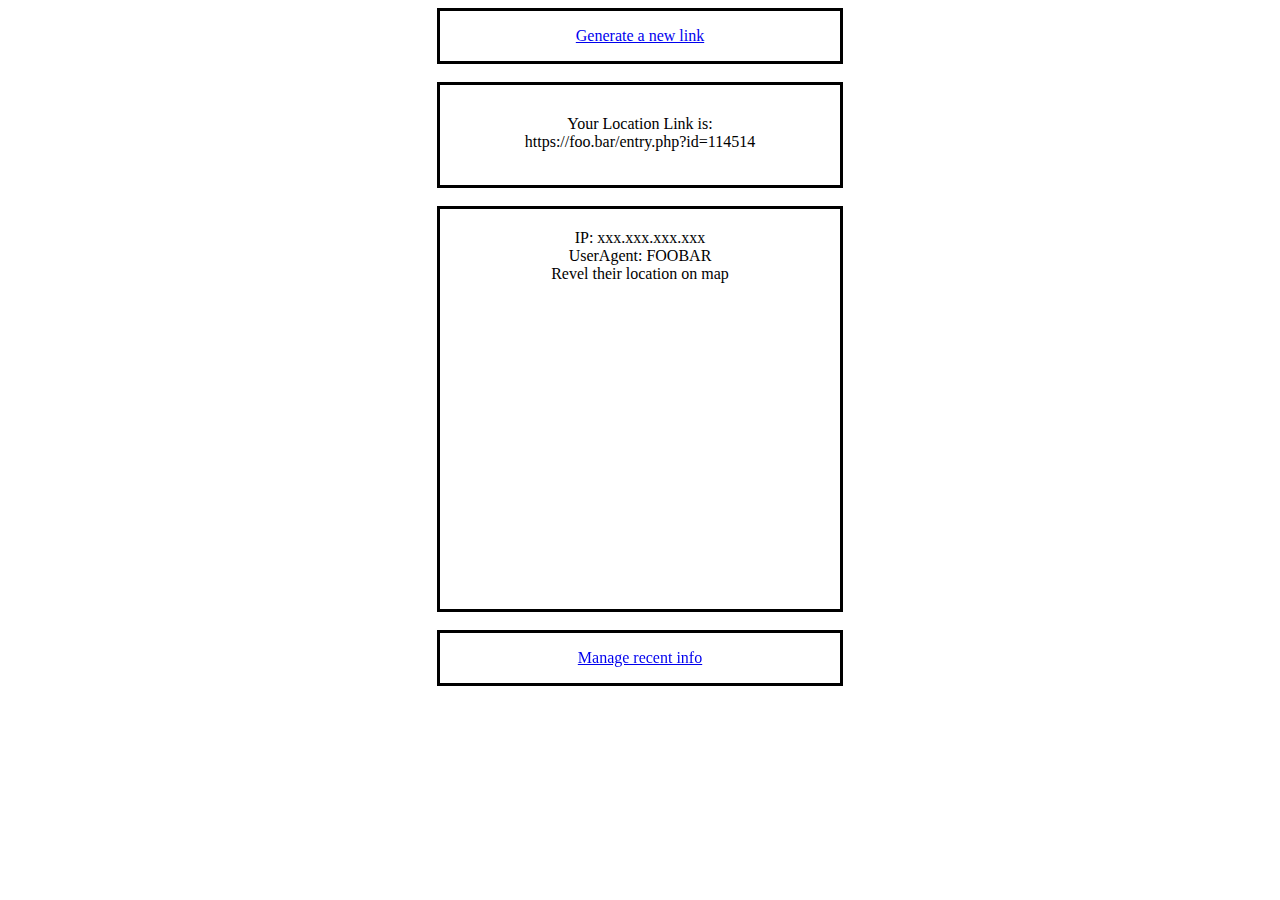
==== static/index.html @ f5ecabfe "updated main page" ====
<!DOCTYPE html>
<html lang="en">
<head>
    <title>HTML5 Canvas - Text</title>
    <link rel="stylesheet" href="css/style.css">
</head>
<body>
<div class="linkcontainer">
    <div class="center">
        <a href="https://www.foo.bar/">Generate a new link</a>
    </div>
</div>
<br>
<div class="infocontainer">
    <div class="itext">
        Your Location Link is:<br>
        https://foo.bar/entry.php?id=114514
    </div>
</div>
<br>
<div class="detailcontainer">
    <div class="dtext">
        IP: xxx.xxx.xxx.xxx <br>
        UserAgent: FOOBAR <br>
        Revel their location on map
        <div id="map">
            <br>
            <iframe align="center" width="800" height="500" src="http://127.0.0.1:5000/static/test.html" frameborder="no" border="0"
                    marginwidth="0" marginheight="0" scrolling="no"></iframe>
        </div>
    </div>
</div>
<br>
<div class="linkcontainer">
    <div class="center">
        <a href="manage.html">Manage recent info</a>
    </div>
</div>
<script>
</script>
</body>
</html>
---- static/css/style.css ----
.linkcontainer {
    height: 50px;
    width: 400px;
    margin: auto;
    position: relative;
    border: 3px solid black;
}

.infocontainer {
    height: 100px;
    width: 400px;
    margin: auto;
    position: relative;
    border: 3px solid black;
}

.detailcontainer {
    height: 400px;
    width: 400px;
    margin: auto;
    position: relative;
    border: 3px solid black;
}

.center {
    margin: 0;
    position: absolute;
    top: 50%;
    left: 50%;
    -ms-transform: translate(-50%, -50%);
    transform: translate(-50%, -50%);
}

.itext {
    text-align:center;
    padding: 30px 0;
}

.dtext {
    text-align:center;
    padding: 20px 0;
}
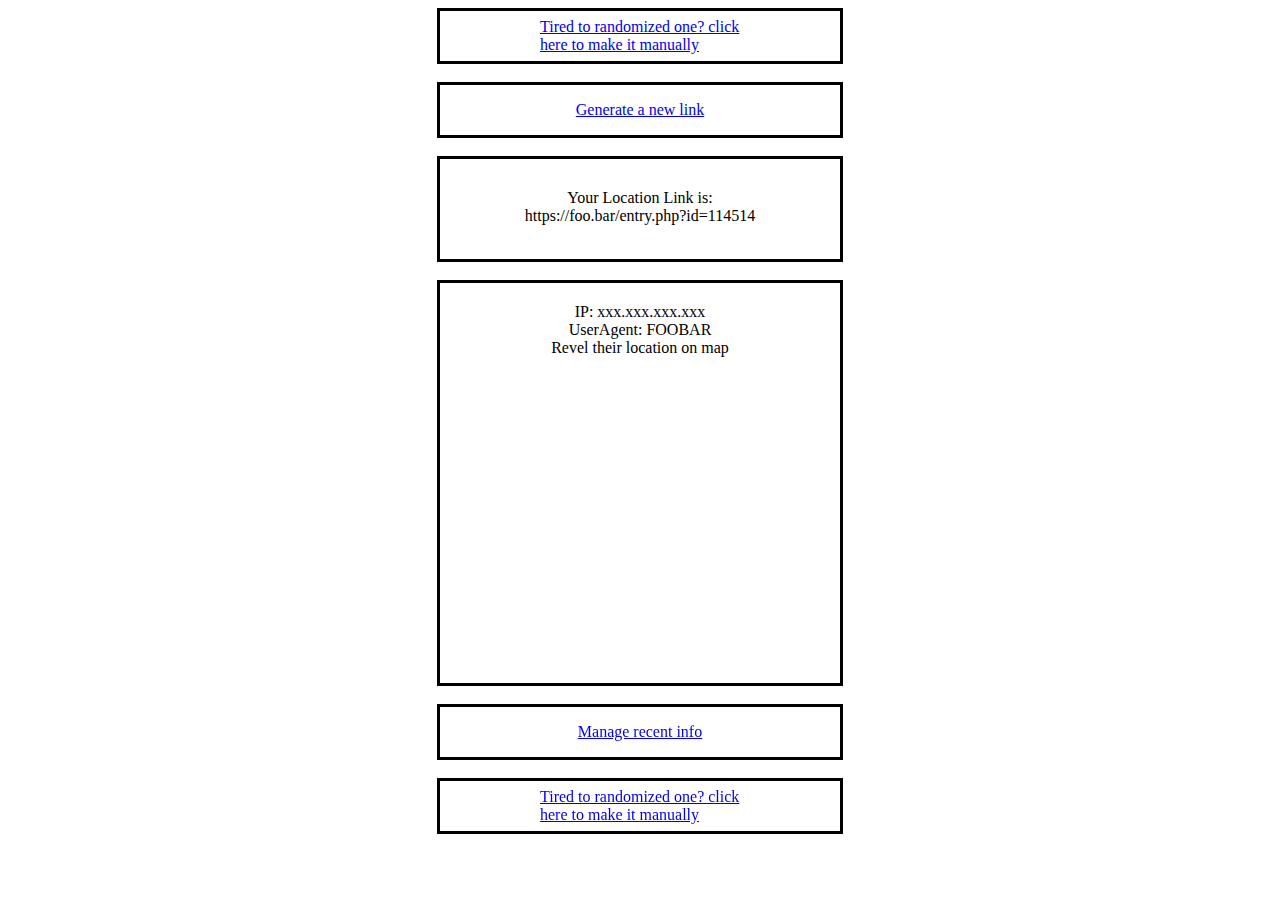
==== commit 57408209: "updated manual&randomized option" ====
--- a/static/index.html
+++ b/static/index.html
@@ -7,7 +7,13 @@
 <body>
 <div class="linkcontainer">
     <div class="center">
-        <a href="https://www.foo.bar/">Generate a new link</a>
+        <a href="http://127.0.0.1:5000/static/build_link.html">Tired to randomized one? click here to make it manually</a>
+    </div>
+</div>
+<br>
+<div class="linkcontainer">
+    <div class="center">
+        <a href="http://127.0.0.1:5000/static/build_link.html">Generate a new link</a>
     </div>
 </div>
 <br>
@@ -36,6 +42,12 @@
         <a href="manage.html">Manage recent info</a>
     </div>
 </div>
+<br>
+<div class="linkcontainer">
+    <div class="center">
+        <a href="http://127.0.0.1:5000/static/build_link.html">Tired to randomized one? click here to make it manually</a>
+    </div>
+</div>
 <script>
 </script>
 </body>
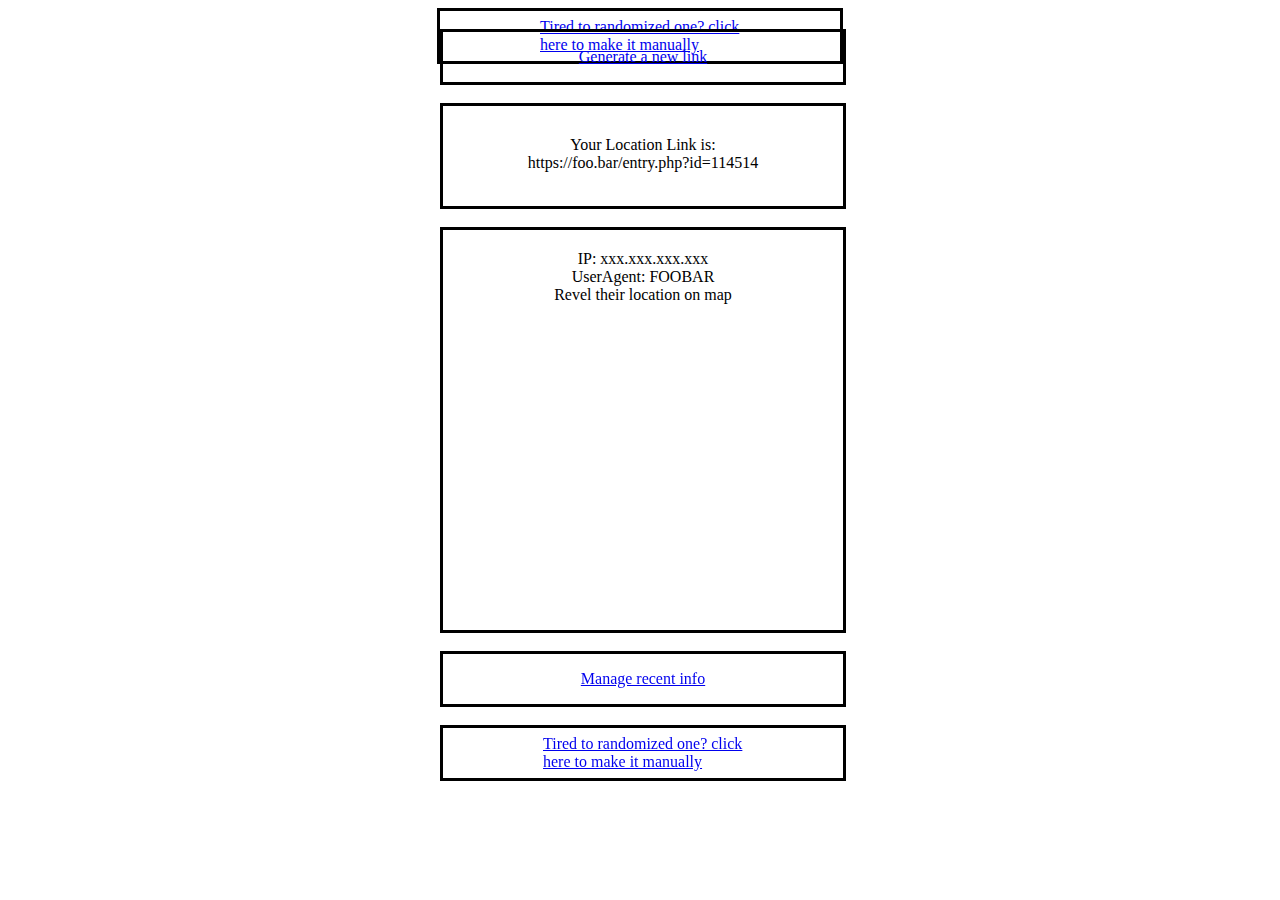
==== commit b243bf0d: "Update index.html" ====
--- a/static/index.html
+++ b/static/index.html
@@ -2,53 +2,55 @@
 <html lang="en">
 <head>
     <title>HTML5 Canvas - Text</title>
-    <link rel="stylesheet" href="css/style.css">
+    <link rel="stylesheet" href="./css/style.css">
 </head>
 <body>
 <div class="linkcontainer">
     <div class="center">
-        <a href="http://127.0.0.1:5000/static/build_link.html">Tired to randomized one? click here to make it manually</a>
+        <a href="http://127.0.0.1:5000/static/build_link.html">Tired to randomized one? click here to make it
+            manually</a>
     </div>
-</div>
-<br>
-<div class="linkcontainer">
-    <div class="center">
-        <a href="http://127.0.0.1:5000/static/build_link.html">Generate a new link</a>
-    </div>
-</div>
-<br>
-<div class="infocontainer">
-    <div class="itext">
-        Your Location Link is:<br>
-        https://foo.bar/entry.php?id=114514
-    </div>
-</div>
-<br>
-<div class="detailcontainer">
-    <div class="dtext">
-        IP: xxx.xxx.xxx.xxx <br>
-        UserAgent: FOOBAR <br>
-        Revel their location on map
-        <div id="map">
-            <br>
-            <iframe align="center" width="800" height="500" src="http://127.0.0.1:5000/static/test.html" frameborder="no" border="0"
-                    marginwidth="0" marginheight="0" scrolling="no"></iframe>
+    <br>
+    <div class="linkcontainer">
+        <div class="center">
+            <a href="http://127.0.0.1:5000/static/build_link.html">Generate a new link</a>
         </div>
     </div>
-</div>
-<br>
-<div class="linkcontainer">
-    <div class="center">
-        <a href="manage.html">Manage recent info</a>
+    <br>
+    <div class="infocontainer">
+        <div class="itext">
+            Your Location Link is:<br>
+            https://foo.bar/entry.php?id=114514
+        </div>
     </div>
-</div>
-<br>
-<div class="linkcontainer">
-    <div class="center">
-        <a href="http://127.0.0.1:5000/static/build_link.html">Tired to randomized one? click here to make it manually</a>
+    <br>
+    <div class="detailcontainer">
+        <div class="dtext">
+            IP: xxx.xxx.xxx.xxx <br>
+            UserAgent: FOOBAR <br>
+            Revel their location on map
+            <div id="map">
+                <br>
+                <iframe align="center" width="800" height="500" src="http://127.0.0.1:5000/static/test.html"
+                        frameborder="no" border="0"
+                        marginwidth="0" marginheight="0" scrolling="no"></iframe>
+            </div>
+        </div>
     </div>
-</div>
-<script>
-</script>
+    <br>
+    <div class="linkcontainer">
+        <div class="center">
+            <a href="manage.html">Manage recent info</a>
+        </div>
+    </div>
+    <br>
+    <div class="linkcontainer">
+        <div class="center">
+            <a href="http://127.0.0.1:5000/static/build_link.html">Tired to randomized one? click here to make it
+                manually</a>
+        </div>
+    </div>
+    <script>
+    </script>
 </body>
-</html>+</html>
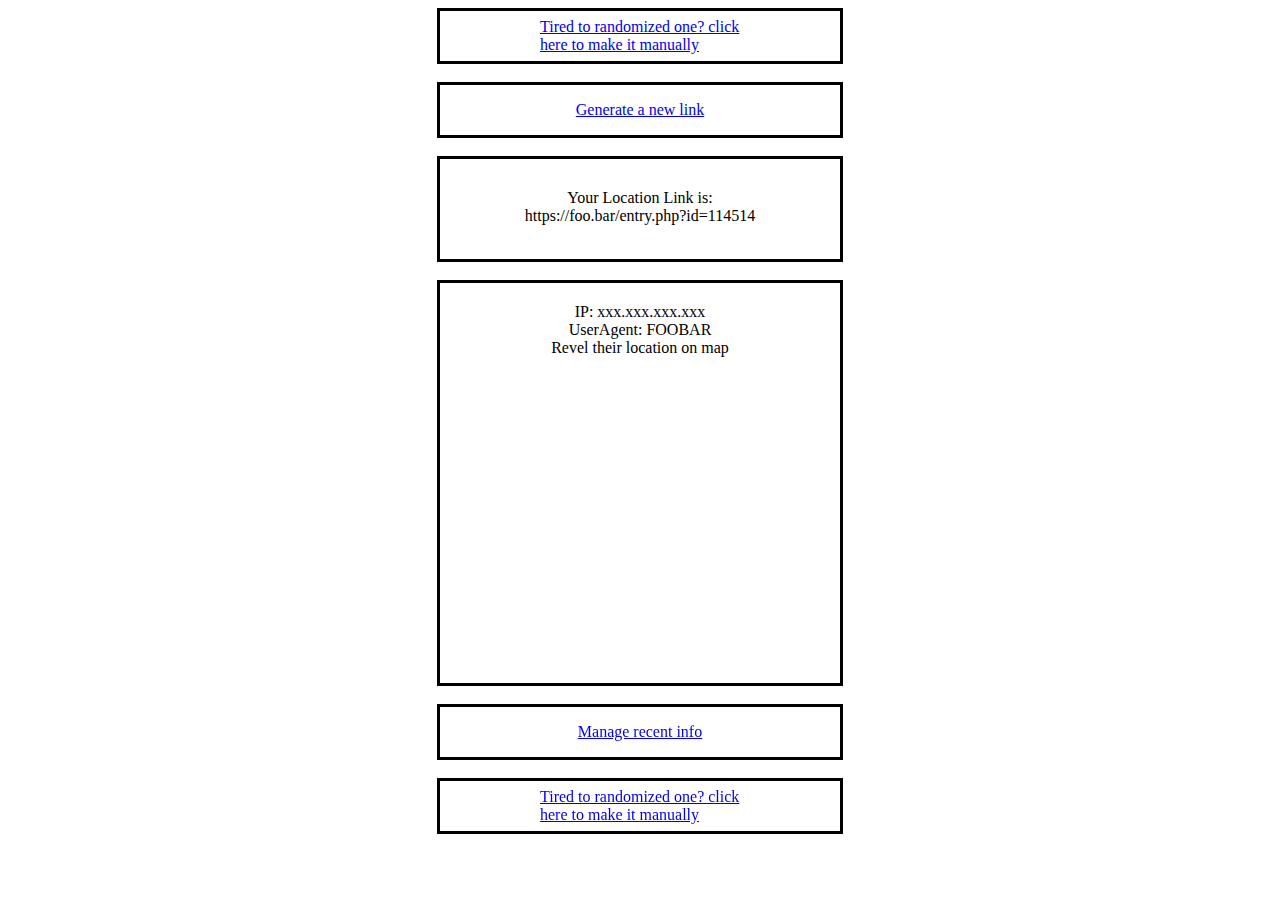
==== commit ff8a8787: "Update index.html" ====
--- a/static/index.html
+++ b/static/index.html
@@ -10,47 +10,48 @@
         <a href="http://127.0.0.1:5000/static/build_link.html">Tired to randomized one? click here to make it
             manually</a>
     </div>
-    <br>
-    <div class="linkcontainer">
-        <div class="center">
-            <a href="http://127.0.0.1:5000/static/build_link.html">Generate a new link</a>
+</div>
+<br>
+<div class="linkcontainer">
+    <div class="center">
+        <a href="http://127.0.0.1:5000/static/build_link.html">Generate a new link</a>
+    </div>
+</div>
+<br>
+<div class="infocontainer">
+    <div class="itext">
+        Your Location Link is:<br>
+        https://foo.bar/entry.php?id=114514
+    </div>
+</div>
+<br>
+<div class="detailcontainer">
+    <div class="dtext">
+        IP: xxx.xxx.xxx.xxx <br>
+        UserAgent: FOOBAR <br>
+        Revel their location on map
+        <div id="map">
+            <br>
+            <iframe align="center" width="800" height="500" src="http://127.0.0.1:5000/static/test.html"
+                    frameborder="no" border="0"
+                    marginwidth="0" marginheight="0" scrolling="no"></iframe>
         </div>
     </div>
-    <br>
-    <div class="infocontainer">
-        <div class="itext">
-            Your Location Link is:<br>
-            https://foo.bar/entry.php?id=114514
-        </div>
+</div>
+<br>
+<div class="linkcontainer">
+    <div class="center">
+        <a href="manage.html">Manage recent info</a>
     </div>
-    <br>
-    <div class="detailcontainer">
-        <div class="dtext">
-            IP: xxx.xxx.xxx.xxx <br>
-            UserAgent: FOOBAR <br>
-            Revel their location on map
-            <div id="map">
-                <br>
-                <iframe align="center" width="800" height="500" src="http://127.0.0.1:5000/static/test.html"
-                        frameborder="no" border="0"
-                        marginwidth="0" marginheight="0" scrolling="no"></iframe>
-            </div>
-        </div>
+</div>
+<br>
+<div class="linkcontainer">
+    <div class="center">
+        <a href="http://127.0.0.1:5000/static/build_link.html">Tired to randomized one? click here to make it
+            manually</a>
     </div>
-    <br>
-    <div class="linkcontainer">
-        <div class="center">
-            <a href="manage.html">Manage recent info</a>
-        </div>
-    </div>
-    <br>
-    <div class="linkcontainer">
-        <div class="center">
-            <a href="http://127.0.0.1:5000/static/build_link.html">Tired to randomized one? click here to make it
-                manually</a>
-        </div>
-    </div>
-    <script>
-    </script>
+</div>
+<script>
+</script>
 </body>
 </html>
